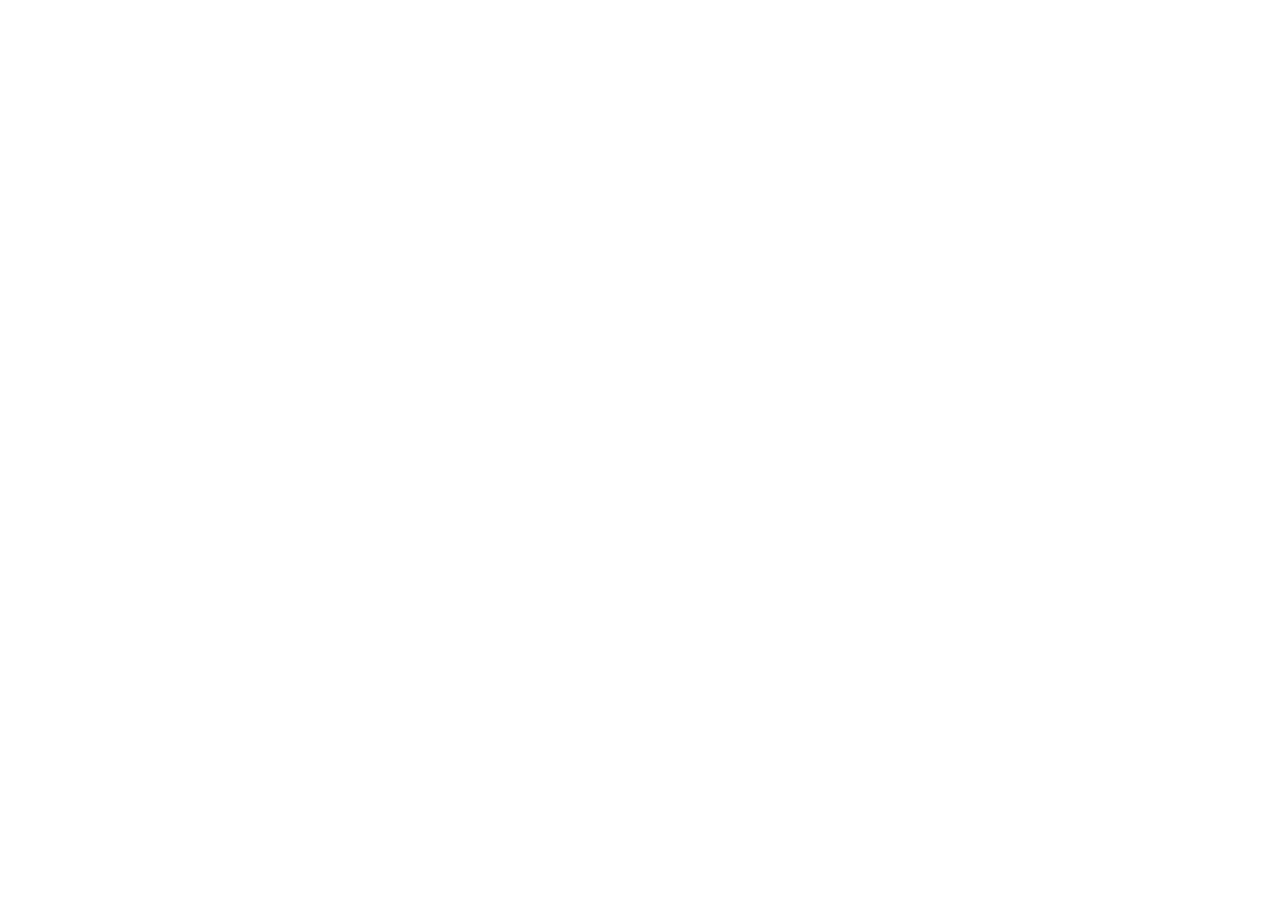
==== index.html @ 44b061f8 "Update index.html CSSをHTMLが参照できるようにコードを追加" ====
<!DOCTYPE html>
<html lang="ja">
<head>
    <meta charset="UTF-8">
    <link rel="stylesheet" type="text/css" href="style.css">
    <title>Document</title>
</head>
<body>
    
</body>
</html>
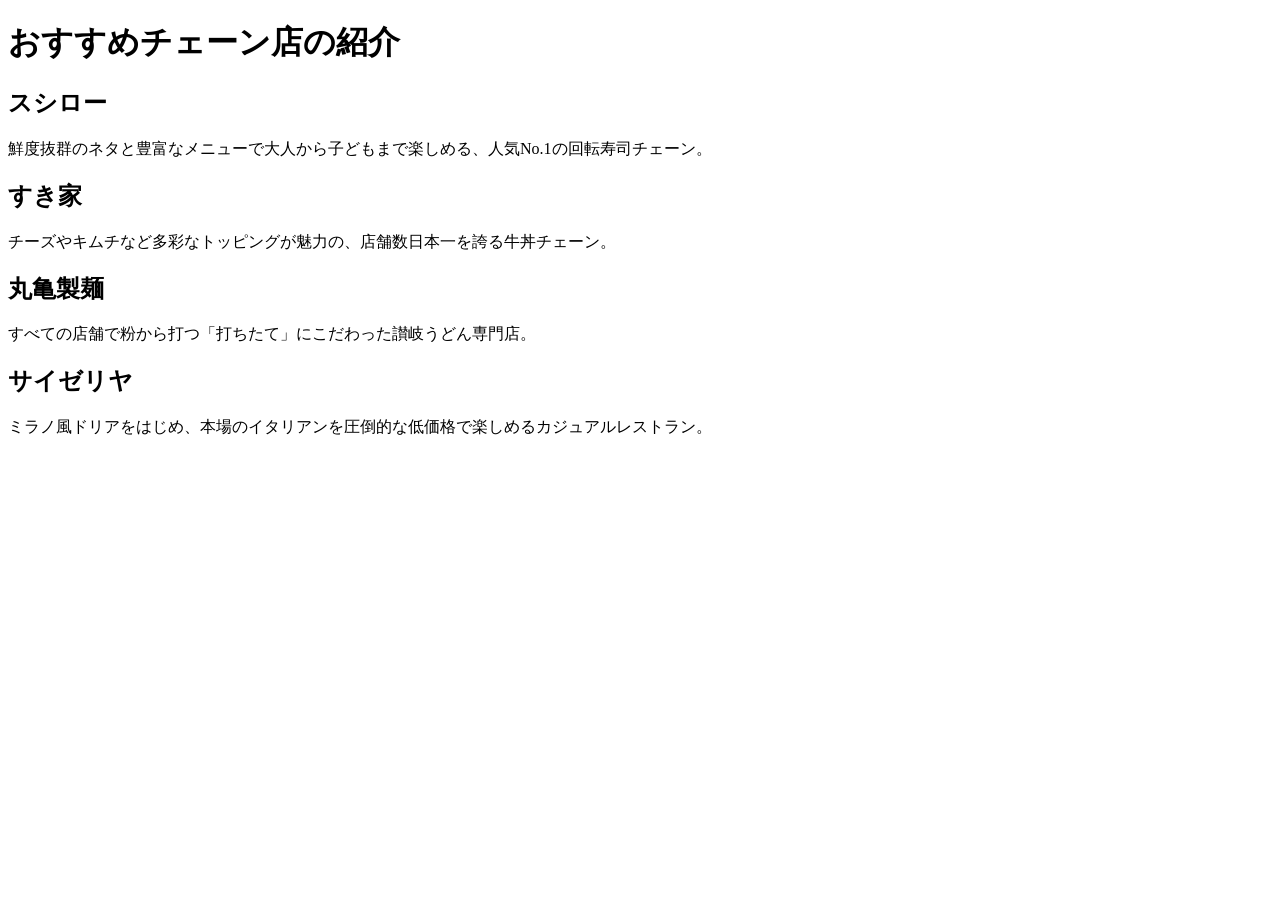
==== commit 164867b1: "トップページの内容完成" ====
--- a/index.html
+++ b/index.html
@@ -2,10 +2,18 @@
 <html lang="ja">
 <head>
     <meta charset="UTF-8">
-    <link rel="stylesheet" type="text/css" href="style.css">
-    <title>Document</title>
+    <link rel="stylesheet" type="text/css" href="css/style.css">
+    <title>おすすめチェーン店</title>
 </head>
 <body>
-    
+    <h1>おすすめチェーン店の紹介</h1>
+    <h2>スシロー</h2>
+        <p>鮮度抜群のネタと豊富なメニューで大人から子どもまで楽しめる、人気No.1の回転寿司チェーン。</p>
+    <h2>すき家</h2>
+        <p>チーズやキムチなど多彩なトッピングが魅力の、店舗数日本一を誇る牛丼チェーン。</p>
+    <h2>丸亀製麺</h2>
+        <p>すべての店舗で粉から打つ「打ちたて」にこだわった讃岐うどん専門店。</p>
+    <h2>サイゼリヤ</h2>
+        <p>ミラノ風ドリアをはじめ、本場のイタリアンを圧倒的な低価格で楽しめるカジュアルレストラン。</p>
 </body>
 </html>
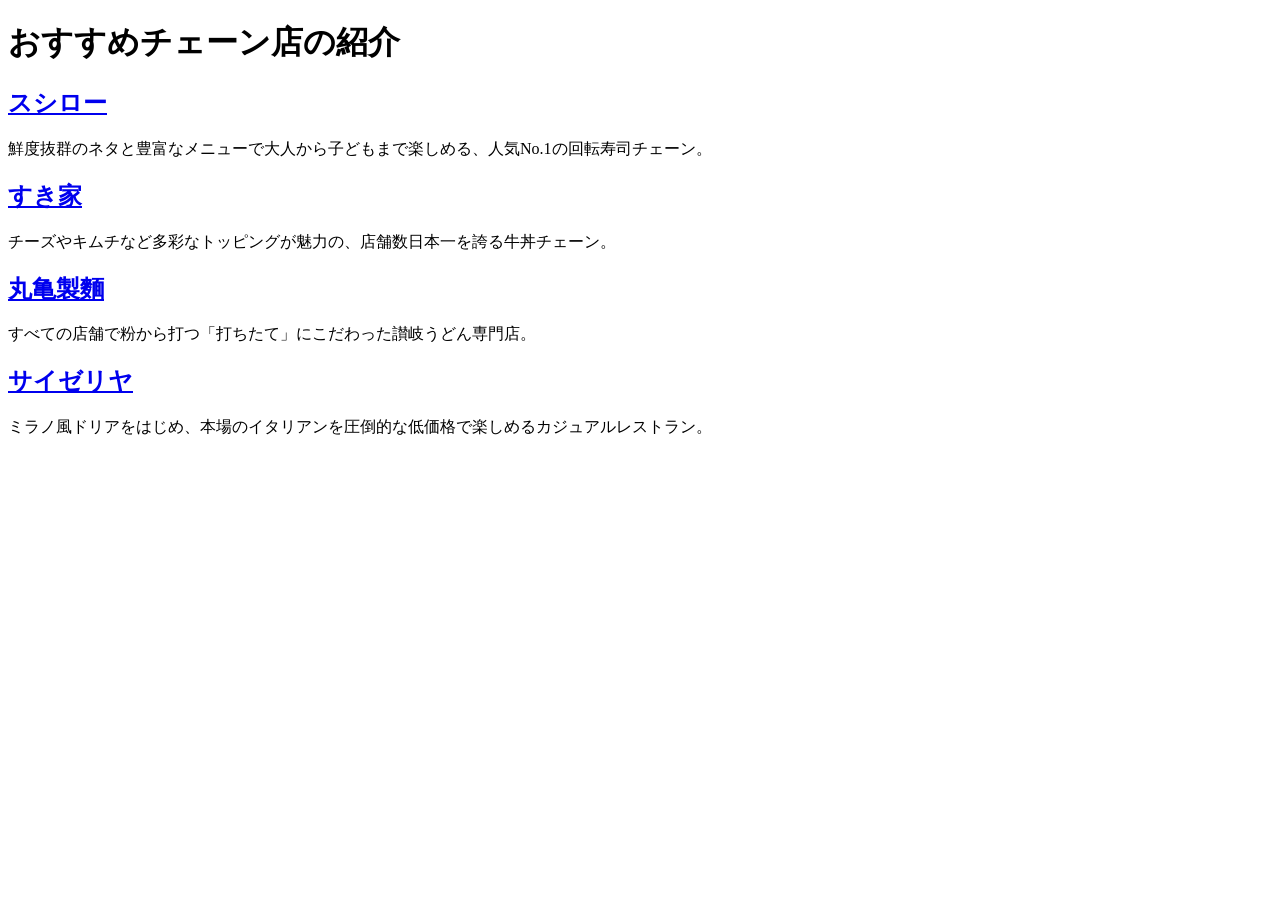
==== commit 86be4cd9: "それぞれのリンクをへ飛べるようにしました" ====
--- a/index.html
+++ b/index.html
@@ -7,13 +7,13 @@
 </head>
 <body>
     <h1>おすすめチェーン店の紹介</h1>
-    <h2>スシロー</h2>
+    <h2><a href="shop1.html">スシロー</a></h2>
         <p>鮮度抜群のネタと豊富なメニューで大人から子どもまで楽しめる、人気No.1の回転寿司チェーン。</p>
-    <h2>すき家</h2>
+    <h2><a href="shop2.html">すき家</a></h2>
         <p>チーズやキムチなど多彩なトッピングが魅力の、店舗数日本一を誇る牛丼チェーン。</p>
-    <h2>丸亀製麺</h2>
+    <h2><a href="shop3.html">丸亀製麵</a></h2>
         <p>すべての店舗で粉から打つ「打ちたて」にこだわった讃岐うどん専門店。</p>
-    <h2>サイゼリヤ</h2>
+    <h2><a href="shop4.html">サイゼリヤ</a></h2>
         <p>ミラノ風ドリアをはじめ、本場のイタリアンを圧倒的な低価格で楽しめるカジュアルレストラン。</p>
 </body>
 </html>
